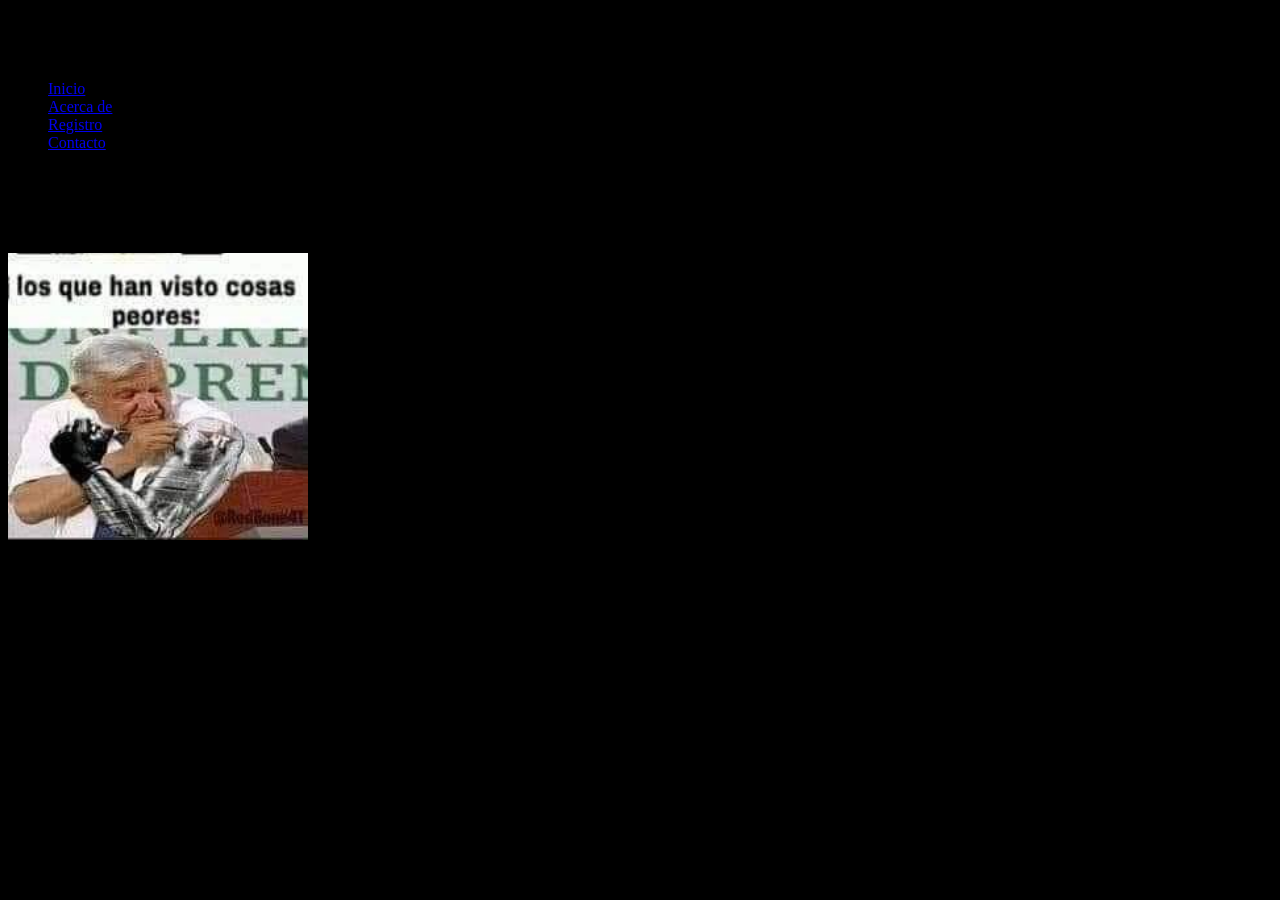
==== index.html @ 833efab7 "Update index.html" ====
<!DOCTYPE html>
<html lang="es">
<head>
    <meta charset="UTF-8">
    <title>Nuestro Sitio Web (Porque somos comunistas)</title>
    <link rel="stylesheet" href="estilos.css">
    <style>
    body {
      background-color: black;
    }

    pre {
      color: lime;
      font-family: Consolas, monospace;
      font-size: 14px;
      line-height: 1;
      margin: 0;
    }
    </style>
</head>

<body>
</pre>
  <audio autoplay loop>
  <source src="Teto_territory.mp3" type="audio/mpeg">
</audio>

<header>
    <h1>Nuestro Sitio Web</h1>
    <nav>
        <ul>
            <li><a href="index.html">Inicio</a></li>
            <li><a href="Sobre_nosotros.html">Acerca de</a></li>
            <li><a href="registro.html">Registro</a></li>
            <li><a href="https://www.youtube.com/@La_Rata-">Contacto</a></li>
        </ul>
    </nav>
</header>

<section class="bienvenida">
    <h1>Bienvenido a nuestra pagina weeb</h1>
    <p>Este es un sitio web de ejemplo creado para practicar HTML y CSS.</p>

    <img src="Cosas_peores.jpg" alt="Los que hemos visto cosas peores" width="300">
</section>

<section>
    <h2>Mis materias</h2>

    <table>
        <tr>
            <th>Materia</th>
            <th>Calificación</th>
        </tr>

        <tr>
            <td>Diseño de paginas web</td>
            <td>10</td>
        </tr>

        <tr>
            <td>Matemáticas</td>
            <td>9</td>
        </tr>

        <tr>
            <td>Diseño Grafico</td>
            <td>8</td>
        </tr>

        <tr>
            <td>Raices Etimologicas del Spamol</td>
            <td>9999999999</td>
        </tr>

    </table>

</pre>
</section>
</body>
</html>
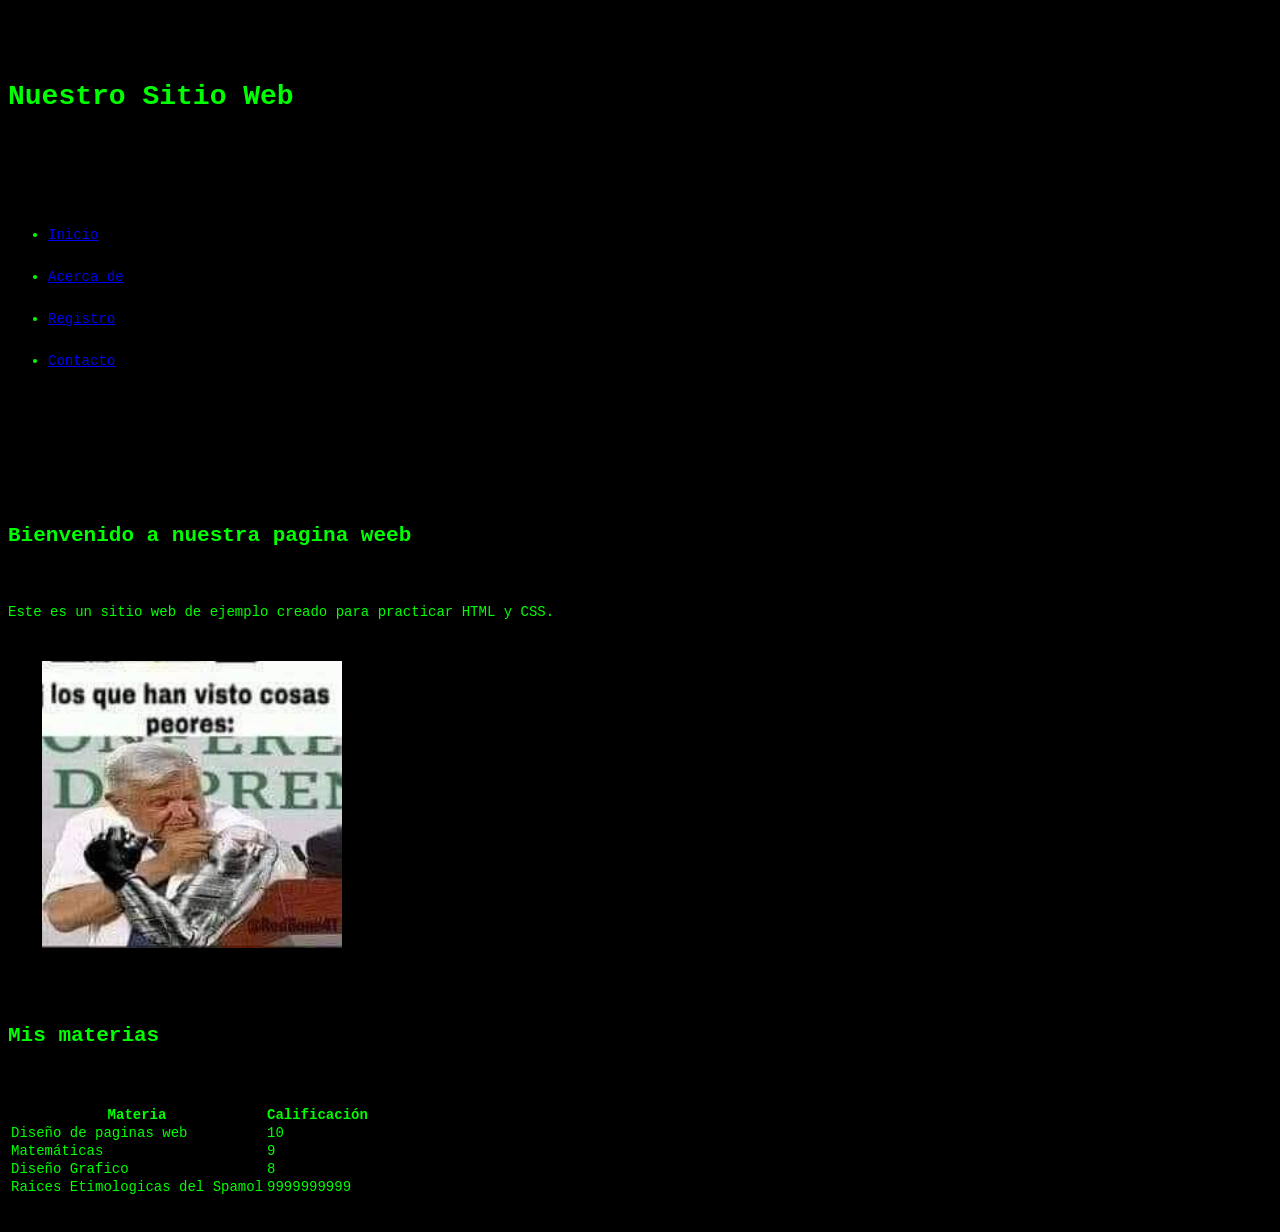
==== commit d10b6a66: "Update index.html" ====
--- a/index.html
+++ b/index.html
@@ -20,7 +20,7 @@
 </head>
 
 <body>
-</pre>
+<pre>
   <audio autoplay loop>
   <source src="Teto_territory.mp3" type="audio/mpeg">
 </audio>
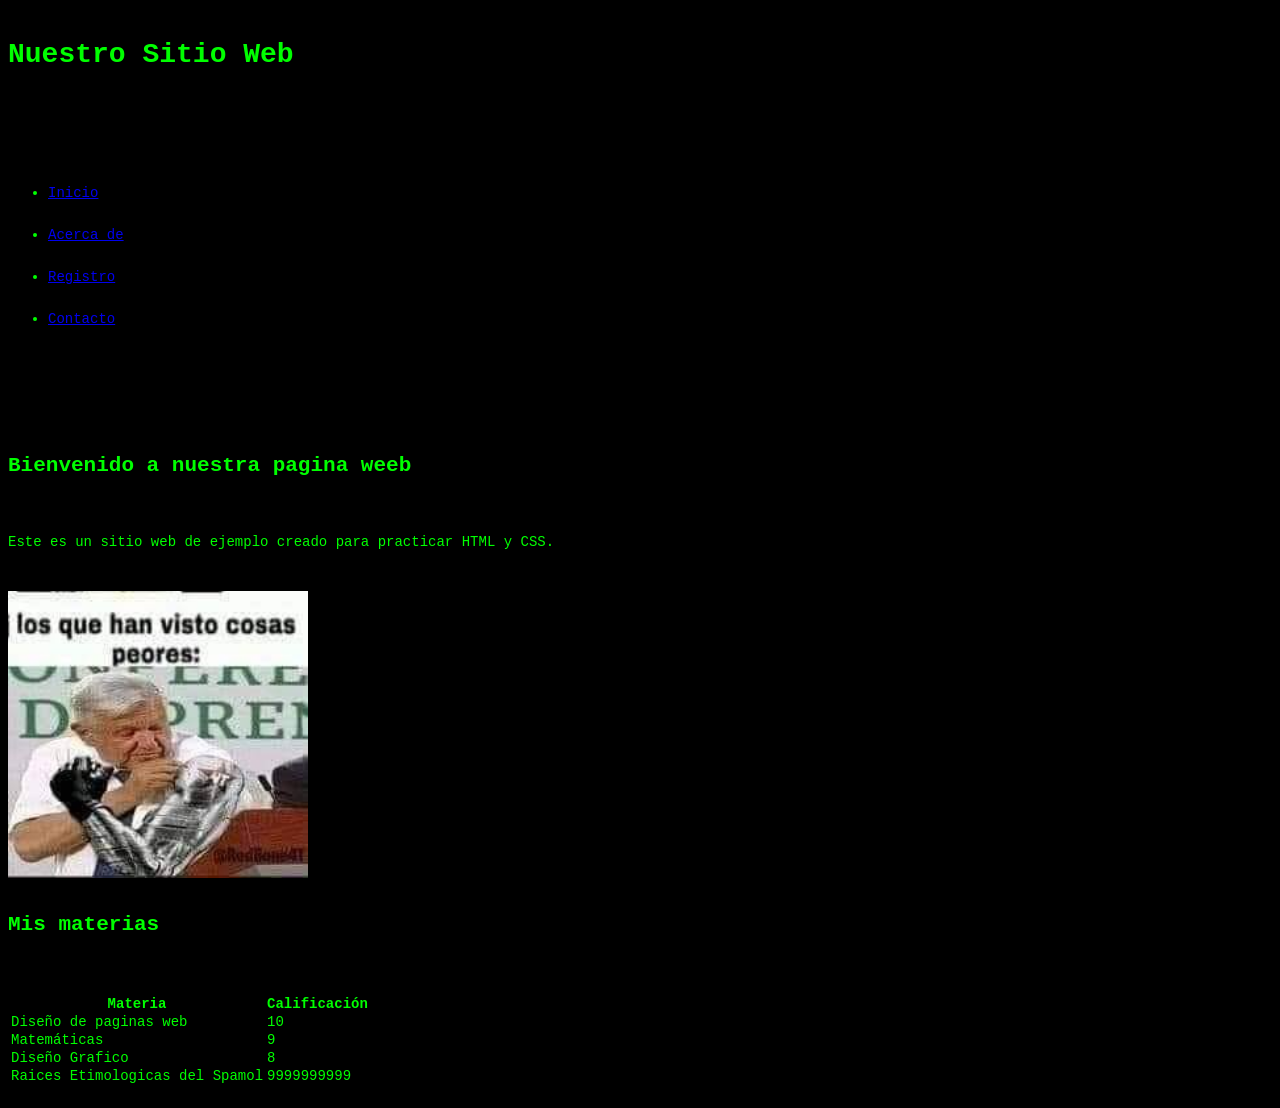
==== commit 6e95004b: "Update index.html" ====
--- a/index.html
+++ b/index.html
@@ -20,12 +20,12 @@
 </head>
 
 <body>
-<pre>
   <audio autoplay loop>
   <source src="Teto_territory.mp3" type="audio/mpeg">
 </audio>
 
 <header>
+    <pre>
     <h1>Nuestro Sitio Web</h1>
     <nav>
         <ul>
@@ -35,16 +35,20 @@
             <li><a href="https://www.youtube.com/@La_Rata-">Contacto</a></li>
         </ul>
     </nav>
+    </pre>
 </header>
 
 <section class="bienvenida">
+    <pre>
     <h1>Bienvenido a nuestra pagina weeb</h1>
     <p>Este es un sitio web de ejemplo creado para practicar HTML y CSS.</p>
+    </pre>
 
     <img src="Cosas_peores.jpg" alt="Los que hemos visto cosas peores" width="300">
 </section>
 
 <section>
+    <pre>
     <h2>Mis materias</h2>
 
     <table>
@@ -72,9 +76,7 @@
             <td>Raices Etimologicas del Spamol</td>
             <td>9999999999</td>
         </tr>
-
     </table>
-
 </pre>
 </section>
 </body>
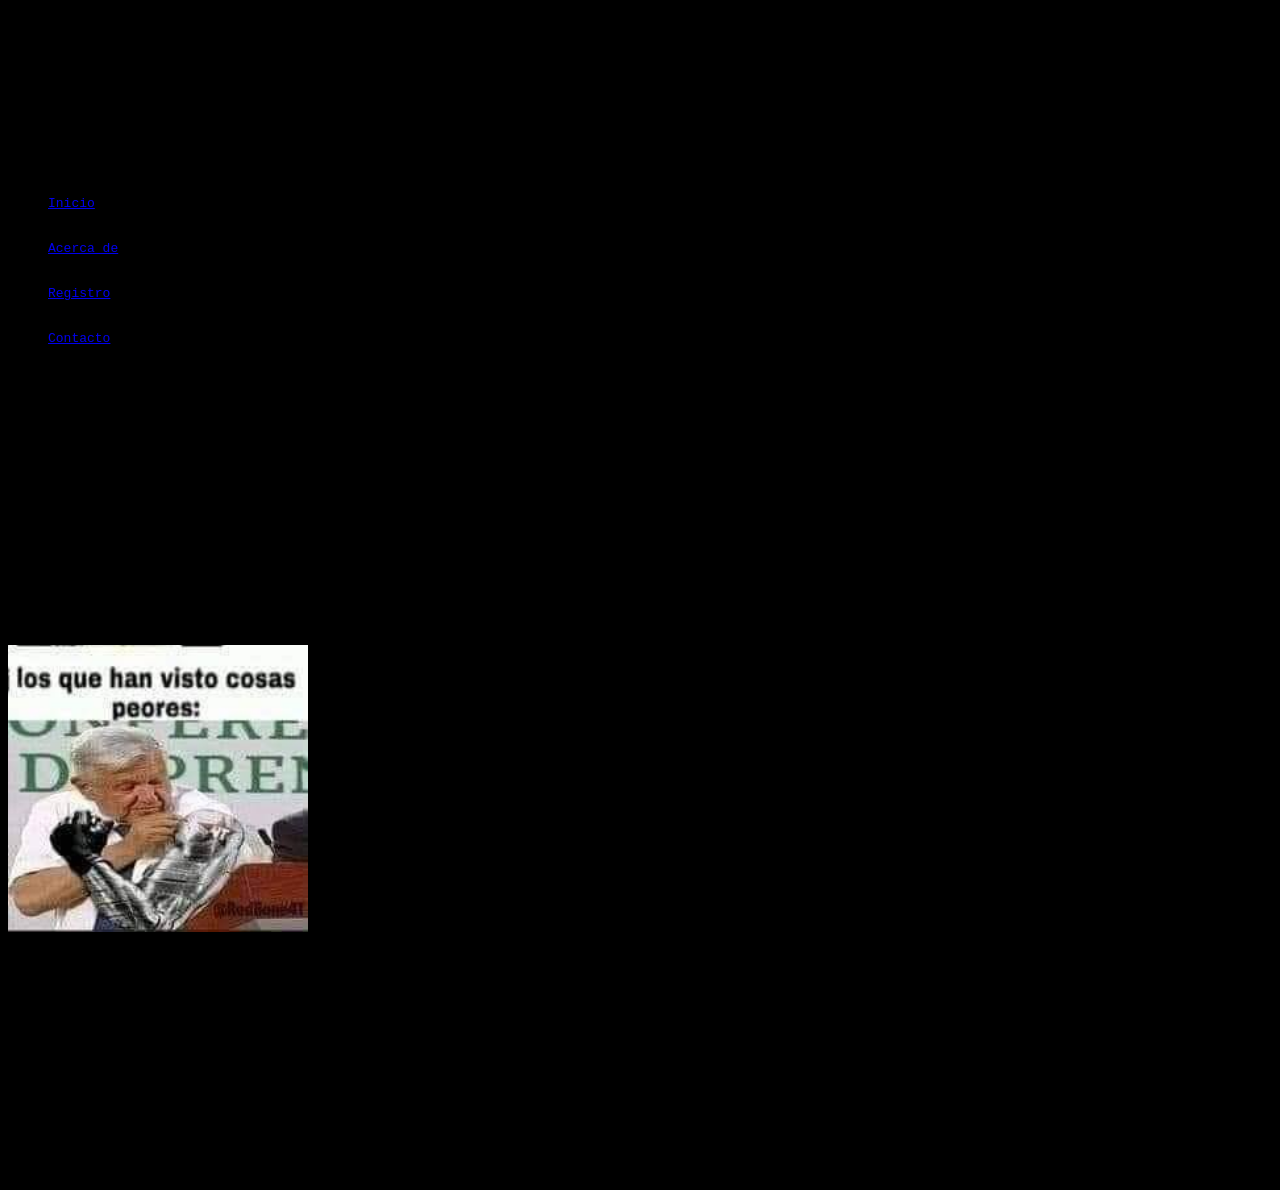
==== commit 4f4a4e99: "Add comment to style section in index.html Added comment in the style section and preserved existing" ====
--- a/index.html
+++ b/index.html
@@ -9,6 +9,7 @@
       background-color: black;
     }
 
+        <!-- Codigo del equipo eso tilin el pepe potaxio max -->
     pre {
       color: lime;
       font-family: Consolas, monospace;
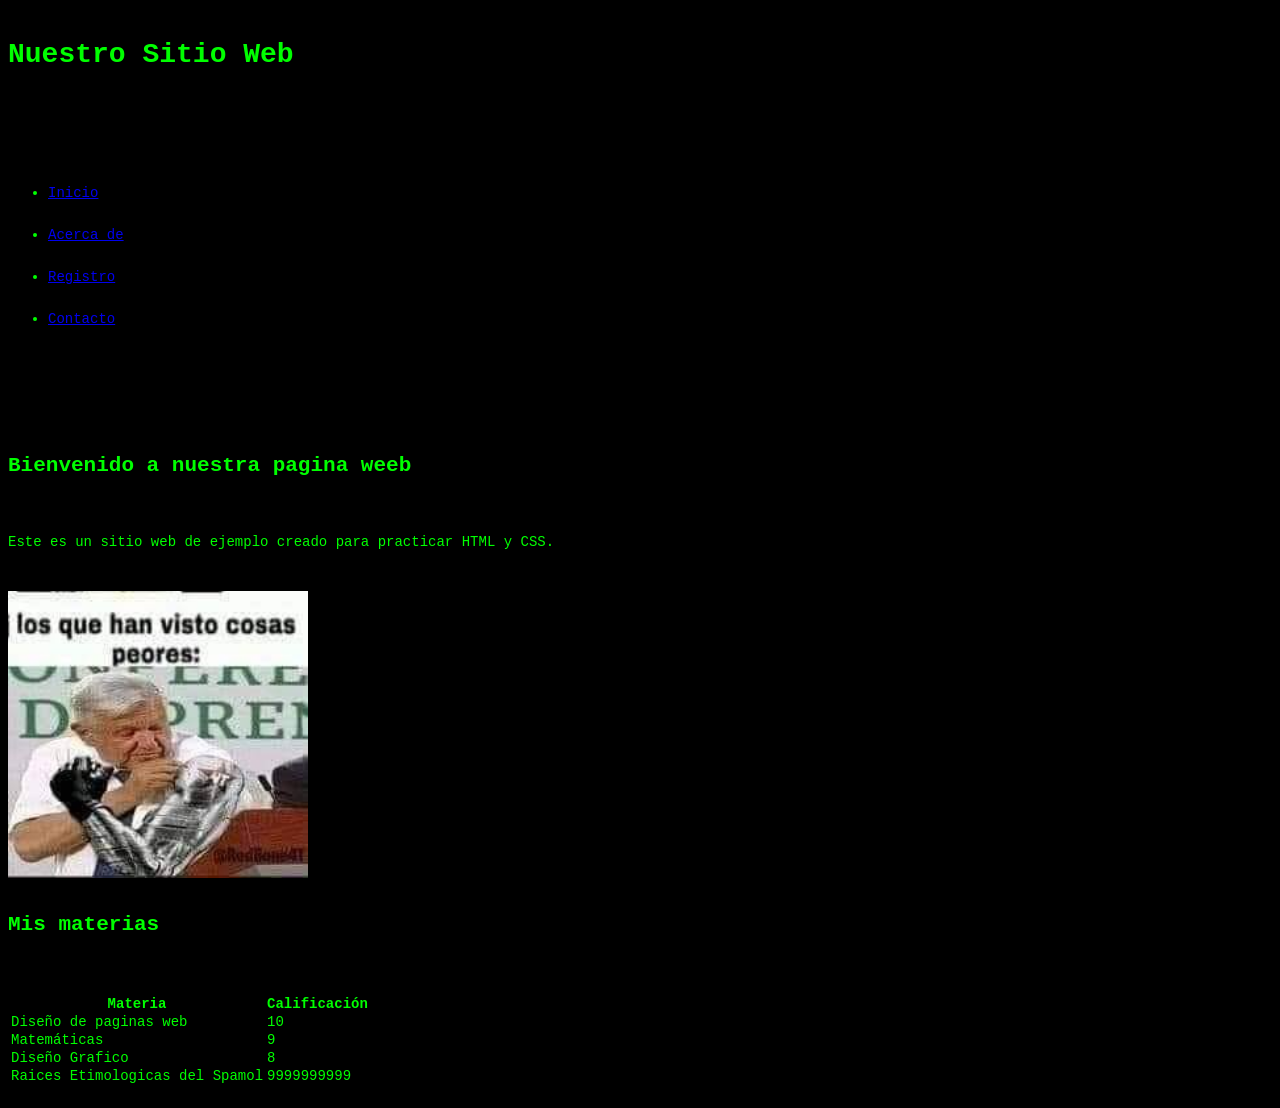
==== commit e3616d6b: "Fix HTML structure and formatting" ====
--- a/index.html
+++ b/index.html
@@ -9,7 +9,7 @@
       background-color: black;
     }
 
-        <!-- Codigo del equipo eso tilin el pepe potaxio max -->
+
     pre {
       color: lime;
       font-family: Consolas, monospace;
@@ -24,7 +24,7 @@
   <audio autoplay loop>
   <source src="Teto_territory.mp3" type="audio/mpeg">
 </audio>
-
+        <!-- Codigo del equipo eso tilin el pepe potaxio max -->
 <header>
     <pre>
     <h1>Nuestro Sitio Web</h1>
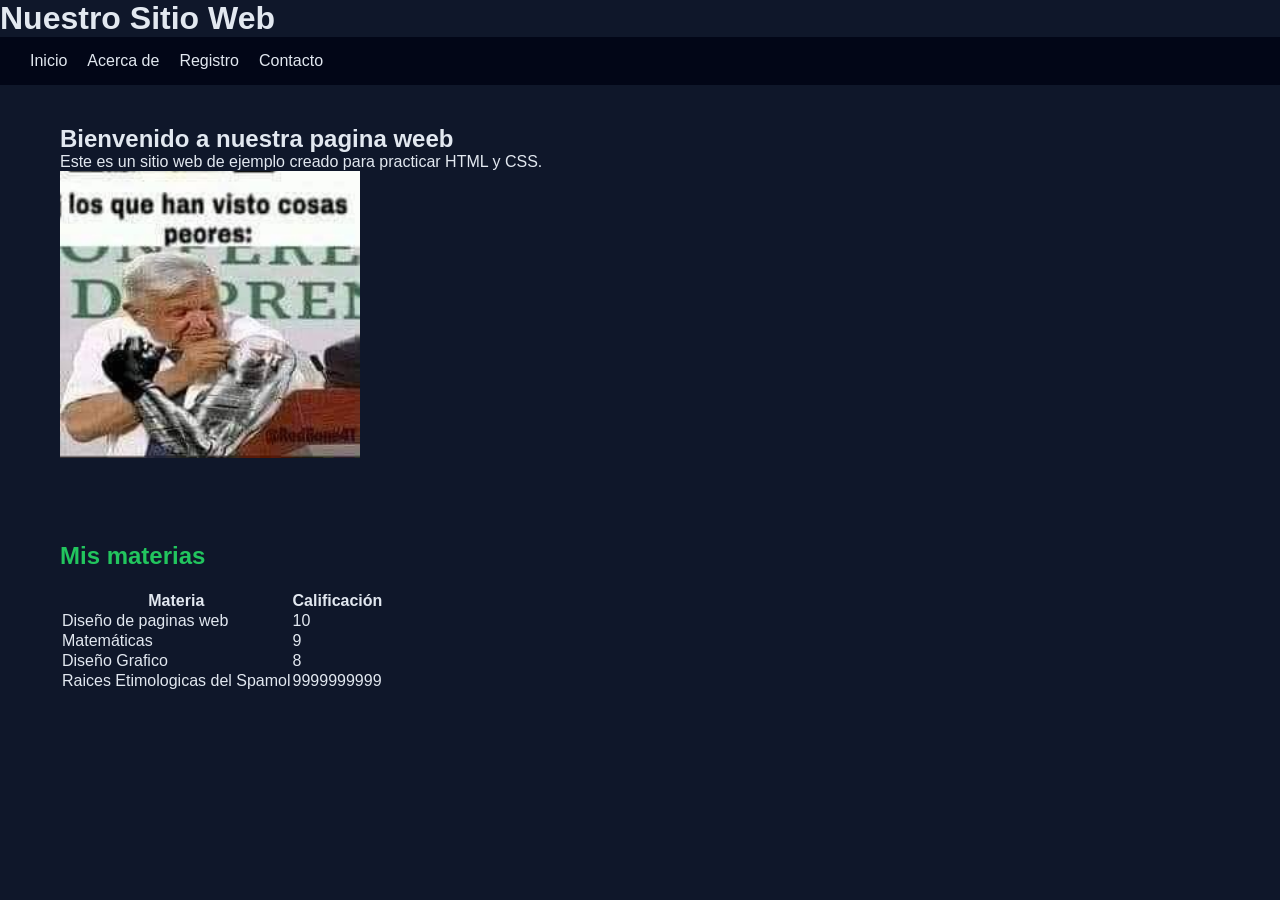
==== commit 7837ca59: "Refactor HTML structure and clean up formatting" ====
--- a/index.html
+++ b/index.html
@@ -4,29 +4,17 @@
     <meta charset="UTF-8">
     <title>Nuestro Sitio Web (Porque somos comunistas)</title>
     <link rel="stylesheet" href="estilos.css">
-    <style>
-    body {
-      background-color: black;
-    }
-
-
-    pre {
-      color: lime;
-      font-family: Consolas, monospace;
-      font-size: 14px;
-      line-height: 1;
-      margin: 0;
-    }
-    </style>
 </head>
 
 <body>
-  <audio autoplay loop>
+
+<audio autoplay loop>
   <source src="Teto_territory.mp3" type="audio/mpeg">
 </audio>
-        <!-- Codigo del equipo eso tilin el pepe potaxio max -->
+
+<!-- Codigo del equipo eso tilin el pepe potaxio max -->
+
 <header>
-    <pre>
     <h1>Nuestro Sitio Web</h1>
     <nav>
         <ul>
@@ -36,20 +24,16 @@
             <li><a href="https://www.youtube.com/@La_Rata-">Contacto</a></li>
         </ul>
     </nav>
-    </pre>
 </header>
 
-<section class="bienvenida">
-    <pre>
+<section class="container bienvenida">
     <h1>Bienvenido a nuestra pagina weeb</h1>
     <p>Este es un sitio web de ejemplo creado para practicar HTML y CSS.</p>
-    </pre>
 
     <img src="Cosas_peores.jpg" alt="Los que hemos visto cosas peores" width="300">
 </section>
 
-<section>
-    <pre>
+<section class="container">
     <h2>Mis materias</h2>
 
     <table>
@@ -78,7 +62,7 @@
             <td>9999999999</td>
         </tr>
     </table>
-</pre>
 </section>
+
 </body>
 </html>
--- a/estilos.css
+++ b/estilos.css
@@ -0,0 +1,116 @@
+
+* {
+  margin: 0;
+  padding: 0;
+  box-sizing: border-box;
+  font-family: Arial, sans-serif;
+}
+
+
+body {
+  background-color: #0f172a; 
+  color: #e2e8f0;
+}
+
+
+nav {
+  background-color: #020617;
+  padding: 15px 30px;
+  display: flex;
+  justify-content: space-between;
+  align-items: center;
+}
+
+nav h1 {
+  color: #22c55e; 
+}
+
+nav ul {
+  list-style: none;
+  display: flex;
+  gap: 20px;
+}
+
+nav a {
+  text-decoration: none;
+  color: #e2e8f0;
+  transition: 0.3s;
+}
+
+nav a:hover {
+  color: #22c55e;
+}
+
+
+.container {
+  max-width: 1200px;
+  margin: auto;
+  padding: 40px 20px;
+}
+
+/* TITULOS */
+h2 {
+  margin-bottom: 20px;
+  color: #22c55e;
+}
+
+
+button {
+  background-color: #22c55e;
+  border: none;
+  padding: 10px 20px;
+  color: black;
+  border-radius: 8px;
+  cursor: pointer;
+  transition: 0.3s;
+}
+
+button:hover {
+  background-color: #16a34a;
+  transform: scale(1.05);
+}
+
+
+.card {
+  background-color: #020617;
+  padding: 20px;
+  border-radius: 12px;
+  margin: 15px 0;
+  box-shadow: 0 0 10px rgba(0,0,0,0.5);
+  transition: 0.3s;
+}
+
+.card:hover {
+  transform: translateY(-5px);
+}
+
+
+.grid {
+  display: grid;
+  grid-template-columns: repeat(auto-fit, minmax(250px, 1fr));
+  gap: 20px;
+}
+
+
+footer {
+  background-color: #020617;
+  text-align: center;
+  padding: 20px;
+  margin-top: 40px;
+  font-size: 14px;
+}
+
+
+input, textarea {
+  width: 100%;
+  padding: 10px;
+  margin: 10px 0;
+  border: none;
+  border-radius: 8px;
+}
+
+
+.borde-verde {
+  border: 2px solid #22c55e;
+  border-radius: 8px;
+}
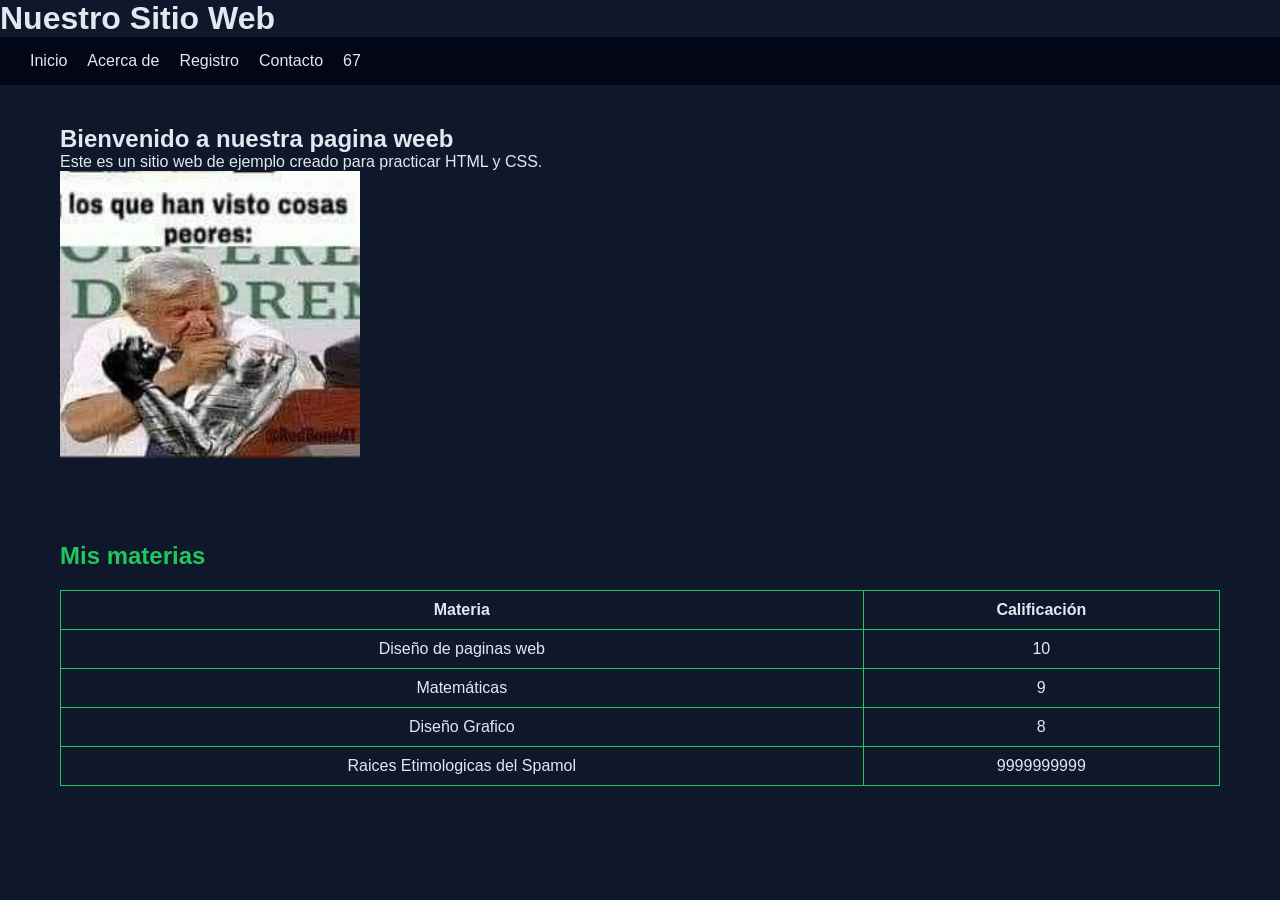
==== commit 3412435a: "Update index.html" ====
--- a/index.html
+++ b/index.html
@@ -22,6 +22,7 @@
             <li><a href="Sobre_nosotros.html">Acerca de</a></li>
             <li><a href="registro.html">Registro</a></li>
             <li><a href="https://www.youtube.com/@La_Rata-">Contacto</a></li>
+            <li><a href="67.html">67</a></li>
         </ul>
     </nav>
 </header>
--- a/estilos.css
+++ b/estilos.css
@@ -3,10 +3,10 @@
   margin: 0;
   padding: 0;
   box-sizing: border-box;
-  font-family: Arial, sans-serif;
+  font-family: "Comic Sans MS", cursive, sans-serif;
 }
 
-
+/* Codigo hecho por Vbal, Kevin y Medellín, esta pinche marca es para evitar plagio */
 body {
   background-color: #0f172a; 
   color: #e2e8f0;
@@ -20,7 +20,7 @@
   justify-content: space-between;
   align-items: center;
 }
-
+/* Codigo hecho por Vbal, Kevin y Medellín, esta pinche marca es para evitar plagio */
 nav h1 {
   color: #22c55e; 
 }
@@ -30,7 +30,7 @@
   display: flex;
   gap: 20px;
 }
-
+/* Codigo hecho por Vbal, Kevin y Medellín, esta pinche marca es para evitar plagio */
 nav a {
   text-decoration: none;
   color: #e2e8f0;
@@ -41,19 +41,19 @@
   color: #22c55e;
 }
 
-
+/* Codigo hecho por Vbal, Kevin y Medellín, esta pinche marca es para evitar plagio */
 .container {
   max-width: 1200px;
   margin: auto;
   padding: 40px 20px;
 }
 
-/* TITULOS */
+
 h2 {
   margin-bottom: 20px;
   color: #22c55e;
 }
-
+/* Codigo hecho por Vbal, Kevin y Medellín, esta pinche marca es para evitar plagio */
 
 button {
   background-color: #22c55e;
@@ -64,7 +64,7 @@
   cursor: pointer;
   transition: 0.3s;
 }
-
+/* Codigo hecho por Vbal, Kevin y Medellín, esta pinche marca es para evitar plagio */
 button:hover {
   background-color: #16a34a;
   transform: scale(1.05);
@@ -80,16 +80,6 @@
   transition: 0.3s;
 }
 
-.card:hover {
-  transform: translateY(-5px);
-}
-
-
-.grid {
-  display: grid;
-  grid-template-columns: repeat(auto-fit, minmax(250px, 1fr));
-  gap: 20px;
-}
 
 
 footer {
@@ -114,3 +104,14 @@
   border: 2px solid #22c55e;
   border-radius: 8px;
 }
+
+table {
+  width: 100%;
+  border-collapse: collapse;
+  }
+
+th, td {
+  border: 1px solid #22c55e;
+  padding: 10px;
+  text-align: center;
+}
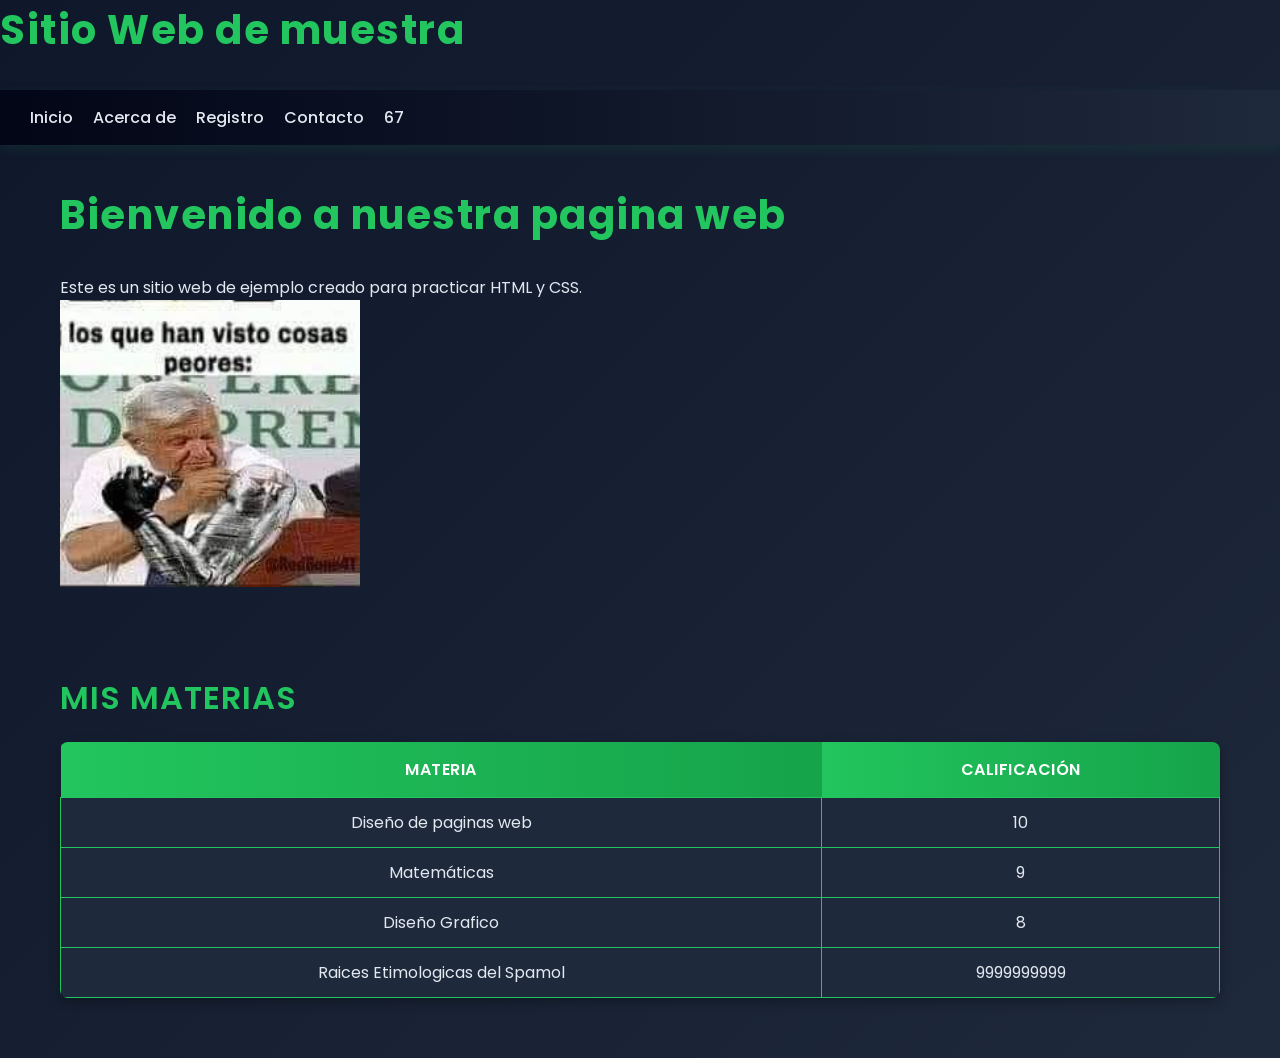
==== commit e5a9de6f: "Modify header title and welcome section Updated header title and welcome message." ====
--- a/index.html
+++ b/index.html
@@ -15,7 +15,7 @@
 <!-- Codigo del equipo eso tilin el pepe potaxio max -->
 
 <header>
-    <h1>Nuestro Sitio Web</h1>
+    <h1>Sitio Web de muestra</h1>
     <nav>
         <ul>
             <li><a href="index.html">Inicio</a></li>
@@ -28,7 +28,7 @@
 </header>
 
 <section class="container bienvenida">
-    <h1>Bienvenido a nuestra pagina weeb</h1>
+    <h1>Bienvenido a nuestra pagina web</h1>
     <p>Este es un sitio web de ejemplo creado para practicar HTML y CSS.</p>
 
     <img src="Cosas_peores.jpg" alt="Los que hemos visto cosas peores" width="300">
--- a/estilos.css
+++ b/estilos.css
@@ -1,28 +1,54 @@
+@import url('https://fonts.googleapis.com/css2?family=Poppins:wght@400;500;600;700&display=swap');
 
 * {
   margin: 0;
   padding: 0;
   box-sizing: border-box;
-  font-family: "Comic Sans MS", cursive, sans-serif;
+  font-family: 'Poppins', sans-serif;
 }
 
 /* Codigo hecho por Vbal, Kevin y Medellín, esta pinche marca es para evitar plagio */
 body {
-  background-color: #0f172a; 
-  color: #e2e8f0;
-}
-
+  background: linear-gradient(135deg, #0f172a 0%, #1e293b 100%);
+  color: #e2e8f0;
+  min-height: 100vh;
+}
+
+/* Animaciones suaves */
+@keyframes slideIn {
+  from {
+    opacity: 0;
+    transform: translateY(20px);
+  }
+  to {
+    opacity: 1;
+    transform: translateY(0);
+  }
+}
 
 nav {
-  background-color: #020617;
+  background: linear-gradient(90deg, #020617 0%, #1e293b 100%);
   padding: 15px 30px;
   display: flex;
   justify-content: space-between;
   align-items: center;
-}
+  box-shadow: 0 4px 12px rgba(34, 197, 94, 0.1);
+  position: sticky;
+  top: 0;
+  z-index: 100;
+}
+
 /* Codigo hecho por Vbal, Kevin y Medellín, esta pinche marca es para evitar plagio */
 nav h1 {
-  color: #22c55e; 
+  color: #22c55e;
+  font-size: 2rem;
+  font-weight: 700;
+  letter-spacing: 1.5px;
+  transition: 0.3s ease;
+}
+
+nav h1:hover {
+  text-shadow: 0 0 20px rgba(34, 197, 94, 0.5);
 }
 
 nav ul {
@@ -30,15 +56,33 @@
   display: flex;
   gap: 20px;
 }
+
 /* Codigo hecho por Vbal, Kevin y Medellín, esta pinche marca es para evitar plagio */
 nav a {
   text-decoration: none;
   color: #e2e8f0;
-  transition: 0.3s;
+  transition: all 0.3s ease;
+  font-weight: 500;
+  position: relative;
+}
+
+nav a::after {
+  content: '';
+  position: absolute;
+  bottom: -5px;
+  left: 0;
+  width: 0;
+  height: 2px;
+  background-color: #22c55e;
+  transition: width 0.3s ease;
 }
 
 nav a:hover {
   color: #22c55e;
+}
+
+nav a:hover::after {
+  width: 100%;
 }
 
 /* Codigo hecho por Vbal, Kevin y Medellín, esta pinche marca es para evitar plagio */
@@ -48,70 +92,177 @@
   padding: 40px 20px;
 }
 
+h1 {
+  font-size: 2.5rem;
+  font-weight: 700;
+  letter-spacing: 1.5px;
+  margin-bottom: 30px;
+  color: #22c55e;
+  animation: slideIn 0.6s ease-out;
+}
 
 h2 {
   margin-bottom: 20px;
   color: #22c55e;
-}
+  font-size: 2rem;
+  font-weight: 600;
+  text-transform: uppercase;
+  letter-spacing: 1px;
+  animation: slideIn 0.6s ease-out;
+}
+
+h3 {
+  color: #22c55e;
+  font-weight: 600;
+  margin-top: 15px;
+  margin-bottom: 10px;
+}
+
 /* Codigo hecho por Vbal, Kevin y Medellín, esta pinche marca es para evitar plagio */
 
 button {
-  background-color: #22c55e;
+  background: linear-gradient(135deg, #22c55e 0%, #16a34a 100%);
   border: none;
-  padding: 10px 20px;
-  color: black;
+  padding: 12px 28px;
+  color: white;
   border-radius: 8px;
   cursor: pointer;
-  transition: 0.3s;
-}
+  transition: all 0.3s ease;
+  font-weight: 600;
+  text-transform: uppercase;
+  letter-spacing: 0.5px;
+  box-shadow: 0 4px 12px rgba(34, 197, 94, 0.3);
+  font-size: 14px;
+}
+
 /* Codigo hecho por Vbal, Kevin y Medellín, esta pinche marca es para evitar plagio */
 button:hover {
-  background-color: #16a34a;
-  transform: scale(1.05);
-}
-
+  transform: translateY(-2px);
+  box-shadow: 0 6px 20px rgba(34, 197, 94, 0.4);
+}
+
+button:active {
+  transform: translateY(0);
+}
 
 .card {
   background-color: #020617;
-  padding: 20px;
+  padding: 25px;
   border-radius: 12px;
   margin: 15px 0;
-  box-shadow: 0 0 10px rgba(0,0,0,0.5);
-  transition: 0.3s;
-}
-
-
+  box-shadow: 0 4px 20px rgba(34, 197, 94, 0.15);
+  transition: all 0.3s ease;
+  border-left: 4px solid #22c55e;
+  animation: slideIn 0.6s ease-out;
+}
+
+.card:hover {
+  transform: translateY(-5px);
+  box-shadow: 0 8px 30px rgba(34, 197, 94, 0.25);
+}
 
 footer {
-  background-color: #020617;
+  background: linear-gradient(90deg, #020617 0%, #1e293b 100%);
   text-align: center;
-  padding: 20px;
+  padding: 30px 20px;
   margin-top: 40px;
   font-size: 14px;
-}
-
+  border-top: 2px solid #22c55e;
+  box-shadow: 0 -4px 12px rgba(34, 197, 94, 0.1);
+}
+
+footer p {
+  margin: 5px 0;
+  color: #cbd5e1;
+}
 
 input, textarea {
   width: 100%;
-  padding: 10px;
+  padding: 12px 15px;
   margin: 10px 0;
-  border: none;
-  border-radius: 8px;
-}
-
+  border: 2px solid #334155;
+  border-radius: 8px;
+  background-color: #1e293b;
+  color: #e2e8f0;
+  transition: all 0.3s ease;
+  font-family: inherit;
+  font-size: 14px;
+}
+
+input::placeholder, textarea::placeholder {
+  color: #64748b;
+}
+
+input:focus, textarea:focus {
+  outline: none;
+  border-color: #22c55e;
+  box-shadow: 0 0 10px rgba(34, 197, 94, 0.3);
+  background-color: #0f172a;
+}
 
 .borde-verde {
   border: 2px solid #22c55e;
   border-radius: 8px;
+  padding: 15px;
+  background-color: rgba(34, 197, 94, 0.05);
 }
 
 table {
   width: 100%;
   border-collapse: collapse;
-  }
-
-th, td {
+  margin: 20px 0;
+  box-shadow: 0 4px 12px rgba(0, 0, 0, 0.3);
+  border-radius: 8px;
+  overflow: hidden;
+}
+
+th {
+  background: linear-gradient(90deg, #22c55e 0%, #16a34a 100%);
+  color: white;
+  font-weight: 600;
+  padding: 15px 10px;
+  text-align: center;
+  text-transform: uppercase;
+  letter-spacing: 0.5px;
+}
+
+td {
   border: 1px solid #22c55e;
-  padding: 10px;
+  padding: 12px 10px;
   text-align: center;
-}
+  background-color: #1e293b;
+  color: #e2e8f0;
+}
+
+tr:hover {
+  background-color: #334155;
+  transition: all 0.3s ease;
+}
+
+/* Estilos adicionales para mejor presentación */
+.section {
+  margin: 40px 0;
+  padding: 30px;
+  background-color: rgba(30, 41, 59, 0.5);
+  border-radius: 12px;
+  animation: slideIn 0.6s ease-out;
+}
+
+.grid {
+  display: grid;
+  grid-template-columns: repeat(auto-fit, minmax(250px, 1fr));
+  gap: 20px;
+  margin: 20px 0;
+}
+
+.badge {
+  display: inline-block;
+  background: linear-gradient(135deg, #22c55e 0%, #16a34a 100%);
+  color: white;
+  padding: 5px 12px;
+  border-radius: 20px;
+  font-size: 12px;
+  font-weight: 600;
+  text-transform: uppercase;
+  letter-spacing: 0.5px;
+}
